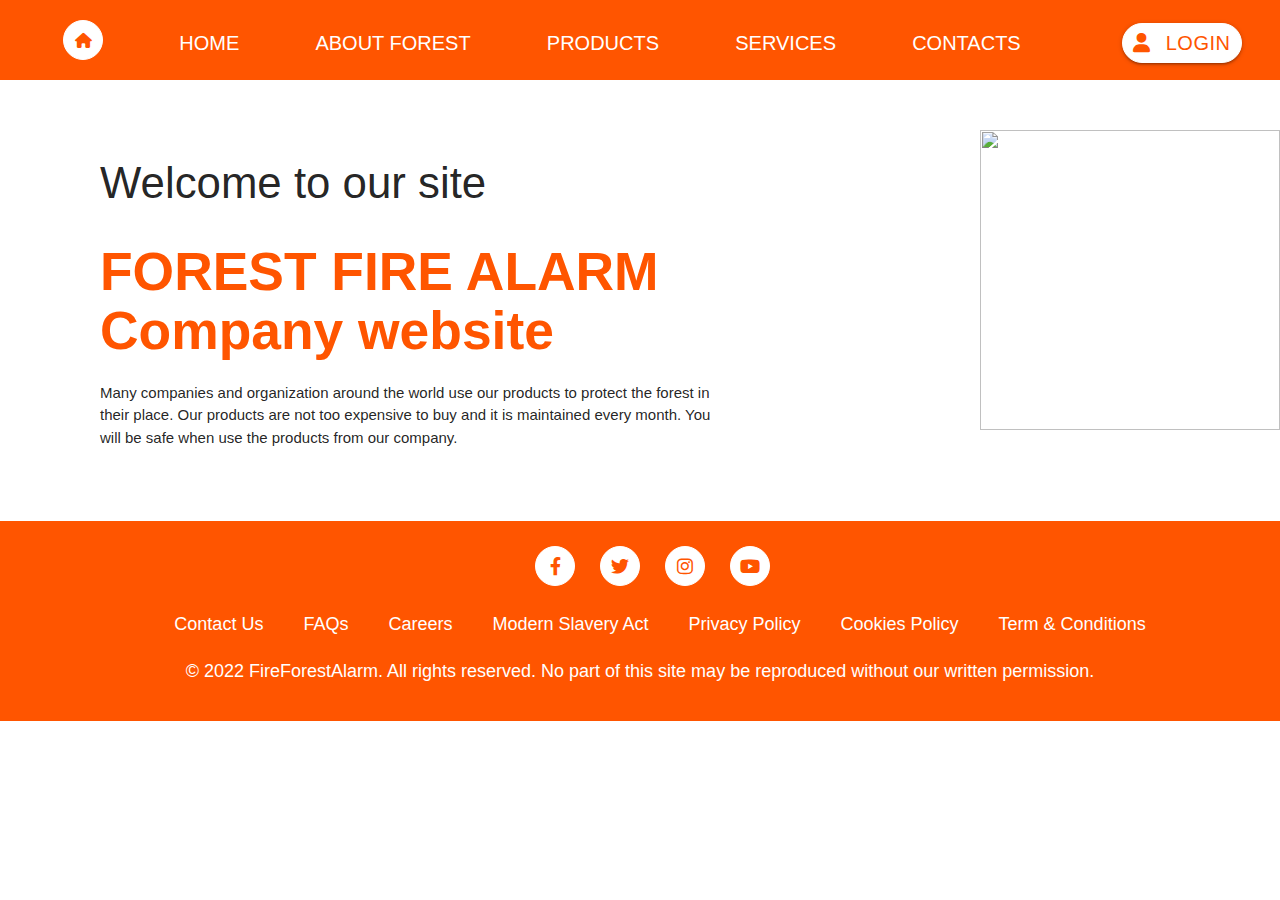
==== index.html @ 54f4b0a0 "Rename home.html to index.html" ====
<!DOCTYPE html>
<html lang="en">
<head>
    <meta charset="UTF-8">
    <meta http-equiv="X-UA-Compatible" content="IE=edge">
    <meta name="viewport" content="width=device-width, initial-scale=1.0">
    <title>Fire Forest Alarm</title>
    <link rel="icon" type="image/x-icon" href="./image/logo.jpg">
    <link rel="stylesheet" href="https://cdnjs.cloudflare.com/ajax/libs/materialize/1.0.0/css/materialize.min.css">
    <link rel="stylesheet" href="style.css">    
    <link rel="stylesheet" href="https://cdnjs.cloudflare.com/ajax/libs/font-awesome/6.0.0-beta2/css/all.min.css">
</head>
<body> 
  <div class="header">
    <p><a href="" class="circle"><i class="fa-solid fa-house"></i></a></p>
    <a href="./home.html" class="head">HOME</a>
    <a href="./forest.html" class="head">ABOUT FOREST</a>
    <a href="" class="head">PRODUCTS</a>
    <a href="" class="head">SERVICES</a>
    <a href="" class="head">CONTACTS</a>
    <p>
      <a class="head btn" id="login">
        <i class="fa-solid fa-user" style="margin-right: 15px;"></i>
        LOGIN
      </a>
    </p>
  </div>

  <div class="containerHome">
    <div class="overview">
      <h3>
        Welcome to our site
      </h3>
      <h2>
        FOREST FIRE ALARM<br>
        Company website <br>
      </h2>
      <p class="desc">Many companies and organization around the world use our products to protect the forest in their place. Our products are not too expensive to buy and it is maintained every month. You will be safe when use the products from our company.</p>
    </div>
    <img src="./image/ima.png" alt=""> 
  </div>

  <div class="footer">
    <div class="icon">
        <a href="#" class="circle"><i class="fa-brands fa-facebook-f"></i></a>
        <a href="#" class="circle"><i class="fa-brands fa-twitter"></i></a>
        <a href="#" class="circle"><i class="fa-brands fa-instagram"></i></a>
        <a href="#" class="circle"><i class="fa-brands fa-youtube"></i></a>
    </div>
    <div class="footerTitle">
        <a href="#">Contact Us</a>
        <a href="#">FAQs</a>
        <a href="#">Careers</a>
        <a href="#">Modern Slavery Act</a>
        <a href="#">Privacy Policy</a>
        <a href="#">Cookies Policy</a>
        <a href="#">Term & Conditions</a>
    </div>
    <p>© 2022 FireForestAlarm. All rights reserved. No part of this site may be reproduced without our written permission.</p>
  </div>
</body>
</html>
---- style.css ----
* {
    margin: 0;
}

html {
    --mainColor: rgb(255, 85, 0);
}

.header {
    height: 80px;
    display: flex;
    align-items: center;
    justify-content: space-around;
    background-color: var(--mainColor);
}

.head {
    margin-top: 5px;
    font-size: 20px;
    font-weight: 500;
    color: white;
}

.header a {
    position: relative;
}
.header > a::after {
    content: ''; 
    width: 0; 
    position: absolute;   
    top: 100%;
    left: 50%;
    transform: translateX(-50%); 
    background: rgb(255, 255, 255);
    transition: width 0.3s; 
}
.header > a:hover::after {
    height: 3px;
    width: 100%;
}

.circle {
    height: 40px;
    width: 40px;
    margin-left: 25px;
    border-radius: 2rem;
    border: 1px solid white;
    display: flex;
    justify-content: center;
    align-items: center;
    color: var(--mainColor);
    background-color: white;
}
.circle:hover {
    opacity: 0.6;
}

.btn {
    height: 40px;
    width: 120px;
    margin-left: 25px;
    border-radius: 2rem;
    border: 1px solid white;
    display: flex;
    justify-content: center;
    align-items: center;
    color: var(--mainColor);
    background-color: white;
}
.btn:hover {
    cursor: pointer;
    opacity: 0.6;
    background-color: white;
}
#login {
    color: var(--mainColor);
}

.containerHome {
    display: flex;
    width: 100%;
    margin-top: 50px;
}

.containerHome .overview {
    width: 50%;
    margin-left: 100px;
    margin-right: 150px;
    align-items: center;
}

.containerHome img {
    height: 300px;
    width: 300px;
    margin-left: 100px;
}

.overview h2 {
    color: var(--mainColor);
    font-weight: 700;
}

.container {
    display: flex;
    flex-wrap: wrap;
    width: 100%;
    margin-top: 0px;
}

.area {
    margin-top: 50px;
    margin-left: auto;
    margin-right: auto;
    height: 400px;
    width: 40%;
    text-align: center;
    color: white;
}

.line {
    display: flex;
    justify-content: center;
}

.value {
    margin-left: 10px;
}

.normalArea {
    background-color: green;
}
.warningArea {
    background-color: red;
}

.footer {
    margin-top: 72px;
    height: 200px;
    background-color: var(--mainColor);
    font-size: 1.2rem;
    text-decoration: none;
}

.icon {
    padding-top: 25px;
    display: flex;
    justify-content: center; 
}
.icon a, .footerTitle a {
    text-decoration: none;
}

.footerTitle {
    display: flex;
    justify-content: center;
}

.footerTitle a {
    margin-top: 25px;
    color: white;
    margin-left: 40px;
}
.footerTitle a:hover {
    color: gray;
}

.footer p {
    color: white;
    margin: 20px 0;
    text-align: center;
}
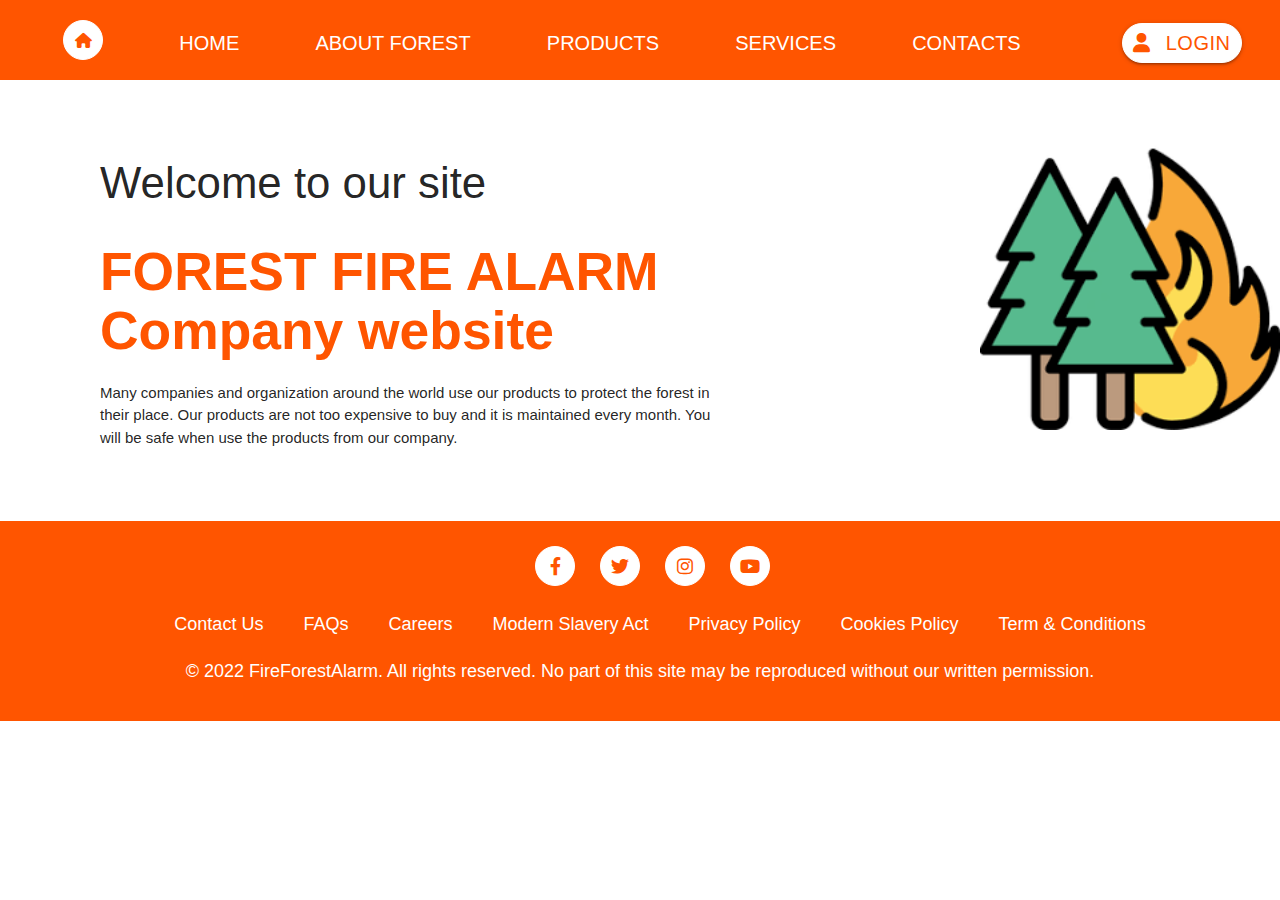
==== commit 9b880e93: "display by web" ====
--- a/index.html
+++ b/index.html
@@ -1,62 +1,62 @@
-<!DOCTYPE html>
-<html lang="en">
-<head>
-    <meta charset="UTF-8">
-    <meta http-equiv="X-UA-Compatible" content="IE=edge">
-    <meta name="viewport" content="width=device-width, initial-scale=1.0">
-    <title>Fire Forest Alarm</title>
-    <link rel="icon" type="image/x-icon" href="./image/logo.jpg">
-    <link rel="stylesheet" href="https://cdnjs.cloudflare.com/ajax/libs/materialize/1.0.0/css/materialize.min.css">
-    <link rel="stylesheet" href="style.css">    
-    <link rel="stylesheet" href="https://cdnjs.cloudflare.com/ajax/libs/font-awesome/6.0.0-beta2/css/all.min.css">
-</head>
-<body> 
-  <div class="header">
-    <p><a href="" class="circle"><i class="fa-solid fa-house"></i></a></p>
-    <a href="./home.html" class="head">HOME</a>
-    <a href="./forest.html" class="head">ABOUT FOREST</a>
-    <a href="" class="head">PRODUCTS</a>
-    <a href="" class="head">SERVICES</a>
-    <a href="" class="head">CONTACTS</a>
-    <p>
-      <a class="head btn" id="login">
-        <i class="fa-solid fa-user" style="margin-right: 15px;"></i>
-        LOGIN
-      </a>
-    </p>
-  </div>
-
-  <div class="containerHome">
-    <div class="overview">
-      <h3>
-        Welcome to our site
-      </h3>
-      <h2>
-        FOREST FIRE ALARM<br>
-        Company website <br>
-      </h2>
-      <p class="desc">Many companies and organization around the world use our products to protect the forest in their place. Our products are not too expensive to buy and it is maintained every month. You will be safe when use the products from our company.</p>
-    </div>
-    <img src="./image/ima.png" alt=""> 
-  </div>
-
-  <div class="footer">
-    <div class="icon">
-        <a href="#" class="circle"><i class="fa-brands fa-facebook-f"></i></a>
-        <a href="#" class="circle"><i class="fa-brands fa-twitter"></i></a>
-        <a href="#" class="circle"><i class="fa-brands fa-instagram"></i></a>
-        <a href="#" class="circle"><i class="fa-brands fa-youtube"></i></a>
-    </div>
-    <div class="footerTitle">
-        <a href="#">Contact Us</a>
-        <a href="#">FAQs</a>
-        <a href="#">Careers</a>
-        <a href="#">Modern Slavery Act</a>
-        <a href="#">Privacy Policy</a>
-        <a href="#">Cookies Policy</a>
-        <a href="#">Term & Conditions</a>
-    </div>
-    <p>© 2022 FireForestAlarm. All rights reserved. No part of this site may be reproduced without our written permission.</p>
-  </div>
-</body>
-</html>
+<!DOCTYPE html>
+<html lang="en">
+<head>
+    <meta charset="UTF-8">
+    <meta http-equiv="X-UA-Compatible" content="IE=edge">
+    <meta name="viewport" content="width=device-width, initial-scale=1.0">
+    <title>Fire Forest Alarm</title>
+    <link rel="icon" type="image/x-icon" href="./image/logo.jpg">
+    <link rel="stylesheet" href="https://cdnjs.cloudflare.com/ajax/libs/materialize/1.0.0/css/materialize.min.css">
+    <link rel="stylesheet" href="style.css">    
+    <link rel="stylesheet" href="https://cdnjs.cloudflare.com/ajax/libs/font-awesome/6.0.0-beta2/css/all.min.css">
+</head>
+<body> 
+  <div class="header">
+    <p><a href="" class="circle"><i class="fa-solid fa-house"></i></a></p>
+    <a href="./index.html" class="head">HOME</a>
+    <a href="./forest.html" class="head">ABOUT FOREST</a>
+    <a href="" class="head">PRODUCTS</a>
+    <a href="" class="head">SERVICES</a>
+    <a href="" class="head">CONTACTS</a>
+    <p>
+      <a class="head btn" id="login">
+        <i class="fa-solid fa-user" style="margin-right: 15px;"></i>
+        LOGIN
+      </a>
+    </p>
+  </div>
+
+  <div class="containerHome">
+    <div class="overview">
+      <h3>
+        Welcome to our site
+      </h3>
+      <h2>
+        FOREST FIRE ALARM<br>
+        Company website <br>
+      </h2>
+      <p class="desc">Many companies and organization around the world use our products to protect the forest in their place. Our products are not too expensive to buy and it is maintained every month. You will be safe when use the products from our company.</p>
+    </div>
+    <img src="./image/ima.png" alt=""> 
+  </div>
+
+  <div class="footer">
+    <div class="icon">
+        <a href="#" class="circle"><i class="fa-brands fa-facebook-f"></i></a>
+        <a href="#" class="circle"><i class="fa-brands fa-twitter"></i></a>
+        <a href="#" class="circle"><i class="fa-brands fa-instagram"></i></a>
+        <a href="#" class="circle"><i class="fa-brands fa-youtube"></i></a>
+    </div>
+    <div class="footerTitle">
+        <a href="#">Contact Us</a>
+        <a href="#">FAQs</a>
+        <a href="#">Careers</a>
+        <a href="#">Modern Slavery Act</a>
+        <a href="#">Privacy Policy</a>
+        <a href="#">Cookies Policy</a>
+        <a href="#">Term & Conditions</a>
+    </div>
+    <p>© 2022 FireForestAlarm. All rights reserved. No part of this site may be reproduced without our written permission.</p>
+  </div>
+</body>
+</html>
--- a/style.css
+++ b/style.css
@@ -1,171 +1,171 @@
-* {
-    margin: 0;
-}
-
-html {
-    --mainColor: rgb(255, 85, 0);
-}
-
-.header {
-    height: 80px;
-    display: flex;
-    align-items: center;
-    justify-content: space-around;
-    background-color: var(--mainColor);
-}
-
-.head {
-    margin-top: 5px;
-    font-size: 20px;
-    font-weight: 500;
-    color: white;
-}
-
-.header a {
-    position: relative;
-}
-.header > a::after {
-    content: ''; 
-    width: 0; 
-    position: absolute;   
-    top: 100%;
-    left: 50%;
-    transform: translateX(-50%); 
-    background: rgb(255, 255, 255);
-    transition: width 0.3s; 
-}
-.header > a:hover::after {
-    height: 3px;
-    width: 100%;
-}
-
-.circle {
-    height: 40px;
-    width: 40px;
-    margin-left: 25px;
-    border-radius: 2rem;
-    border: 1px solid white;
-    display: flex;
-    justify-content: center;
-    align-items: center;
-    color: var(--mainColor);
-    background-color: white;
-}
-.circle:hover {
-    opacity: 0.6;
-}
-
-.btn {
-    height: 40px;
-    width: 120px;
-    margin-left: 25px;
-    border-radius: 2rem;
-    border: 1px solid white;
-    display: flex;
-    justify-content: center;
-    align-items: center;
-    color: var(--mainColor);
-    background-color: white;
-}
-.btn:hover {
-    cursor: pointer;
-    opacity: 0.6;
-    background-color: white;
-}
-#login {
-    color: var(--mainColor);
-}
-
-.containerHome {
-    display: flex;
-    width: 100%;
-    margin-top: 50px;
-}
-
-.containerHome .overview {
-    width: 50%;
-    margin-left: 100px;
-    margin-right: 150px;
-    align-items: center;
-}
-
-.containerHome img {
-    height: 300px;
-    width: 300px;
-    margin-left: 100px;
-}
-
-.overview h2 {
-    color: var(--mainColor);
-    font-weight: 700;
-}
-
-.container {
-    display: flex;
-    flex-wrap: wrap;
-    width: 100%;
-    margin-top: 0px;
-}
-
-.area {
-    margin-top: 50px;
-    margin-left: auto;
-    margin-right: auto;
-    height: 400px;
-    width: 40%;
-    text-align: center;
-    color: white;
-}
-
-.line {
-    display: flex;
-    justify-content: center;
-}
-
-.value {
-    margin-left: 10px;
-}
-
-.normalArea {
-    background-color: green;
-}
-.warningArea {
-    background-color: red;
-}
-
-.footer {
-    margin-top: 72px;
-    height: 200px;
-    background-color: var(--mainColor);
-    font-size: 1.2rem;
-    text-decoration: none;
-}
-
-.icon {
-    padding-top: 25px;
-    display: flex;
-    justify-content: center; 
-}
-.icon a, .footerTitle a {
-    text-decoration: none;
-}
-
-.footerTitle {
-    display: flex;
-    justify-content: center;
-}
-
-.footerTitle a {
-    margin-top: 25px;
-    color: white;
-    margin-left: 40px;
-}
-.footerTitle a:hover {
-    color: gray;
-}
-
-.footer p {
-    color: white;
-    margin: 20px 0;
-    text-align: center;
+* {
+    margin: 0;
+}
+
+html {
+    --mainColor: rgb(255, 85, 0);
+}
+
+.header {
+    height: 80px;
+    display: flex;
+    align-items: center;
+    justify-content: space-around;
+    background-color: var(--mainColor);
+}
+
+.head {
+    margin-top: 5px;
+    font-size: 20px;
+    font-weight: 500;
+    color: white;
+}
+
+.header a {
+    position: relative;
+}
+.header > a::after {
+    content: ''; 
+    width: 0; 
+    position: absolute;   
+    top: 100%;
+    left: 50%;
+    transform: translateX(-50%); 
+    background: rgb(255, 255, 255);
+    transition: width 0.3s; 
+}
+.header > a:hover::after {
+    height: 3px;
+    width: 100%;
+}
+
+.circle {
+    height: 40px;
+    width: 40px;
+    margin-left: 25px;
+    border-radius: 2rem;
+    border: 1px solid white;
+    display: flex;
+    justify-content: center;
+    align-items: center;
+    color: var(--mainColor);
+    background-color: white;
+}
+.circle:hover {
+    opacity: 0.6;
+}
+
+.btn {
+    height: 40px;
+    width: 120px;
+    margin-left: 25px;
+    border-radius: 2rem;
+    border: 1px solid white;
+    display: flex;
+    justify-content: center;
+    align-items: center;
+    color: var(--mainColor);
+    background-color: white;
+}
+.btn:hover {
+    cursor: pointer;
+    opacity: 0.6;
+    background-color: white;
+}
+#login {
+    color: var(--mainColor);
+}
+
+.containerHome {
+    display: flex;
+    width: 100%;
+    margin-top: 50px;
+}
+
+.containerHome .overview {
+    width: 50%;
+    margin-left: 100px;
+    margin-right: 150px;
+    align-items: center;
+}
+
+.containerHome img {
+    height: 300px;
+    width: 300px;
+    margin-left: 100px;
+}
+
+.overview h2 {
+    color: var(--mainColor);
+    font-weight: 700;
+}
+
+.container {
+    display: flex;
+    flex-wrap: wrap;
+    width: 100%;
+    margin-top: 0px;
+}
+
+.area {
+    margin-top: 50px;
+    margin-left: auto;
+    margin-right: auto;
+    height: 400px;
+    width: 40%;
+    text-align: center;
+    color: white;
+}
+
+.line {
+    display: flex;
+    justify-content: center;
+}
+
+.value {
+    margin-left: 10px;
+}
+
+.normalArea {
+    background-color: green;
+}
+.warningArea {
+    background-color: red;
+}
+
+.footer {
+    margin-top: 72px;
+    height: 200px;
+    background-color: var(--mainColor);
+    font-size: 1.2rem;
+    text-decoration: none;
+}
+
+.icon {
+    padding-top: 25px;
+    display: flex;
+    justify-content: center; 
+}
+.icon a, .footerTitle a {
+    text-decoration: none;
+}
+
+.footerTitle {
+    display: flex;
+    justify-content: center;
+}
+
+.footerTitle a {
+    margin-top: 25px;
+    color: white;
+    margin-left: 40px;
+}
+.footerTitle a:hover {
+    color: gray;
+}
+
+.footer p {
+    color: white;
+    margin: 20px 0;
+    text-align: center;
 }